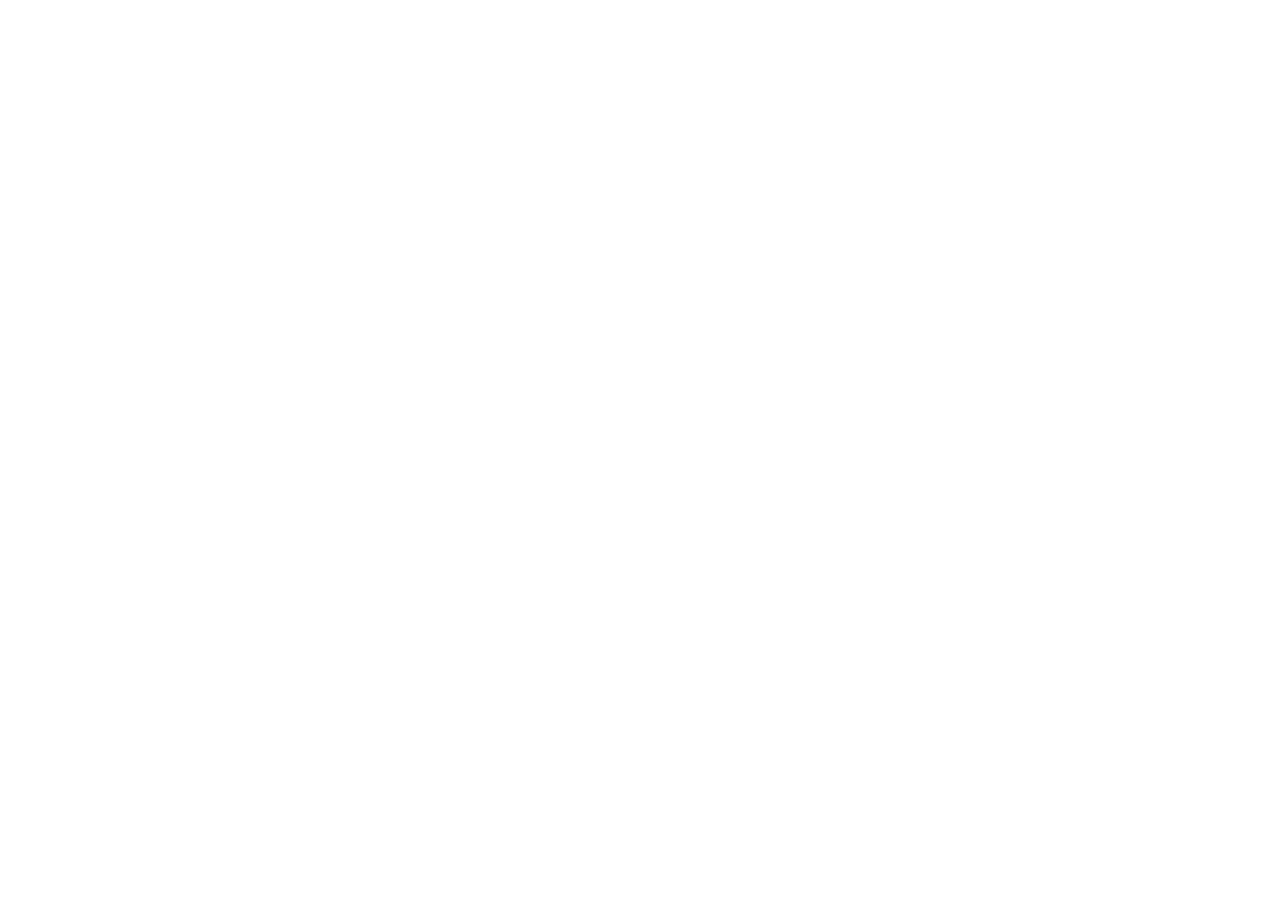
==== demo.html @ d20f3099 "adding demo.css" ====
<!DOCTYPE html>
<html>
<head>
<title>This is the blog excercise></title></head>
<link rel="stylesheet" type="text/css" href="demo.css">
</head>
<body>

<div id='menu>
<ul>
<li>Menu</li>
<li>First Post</li>
<li>Second Post</li>
<li>Third Post</li>
</ul>
</div>
<div id="body" style="border-left: 2px #24247a dotted; >
Lab2 HTML Practice DEMO<br>
client /server architecture...<br>

Pattern where there are client/servers, client send requests, servers send response.

</div>
</body>
---- demo.css ----
hi{
background-colour: yellow;

}
h2 #menu header{
	margin-bottom:0ptx;
}
#menu{
float:left;
clear: both;
}
#body{
float: right;
border-left: 1px blue dotted;
}
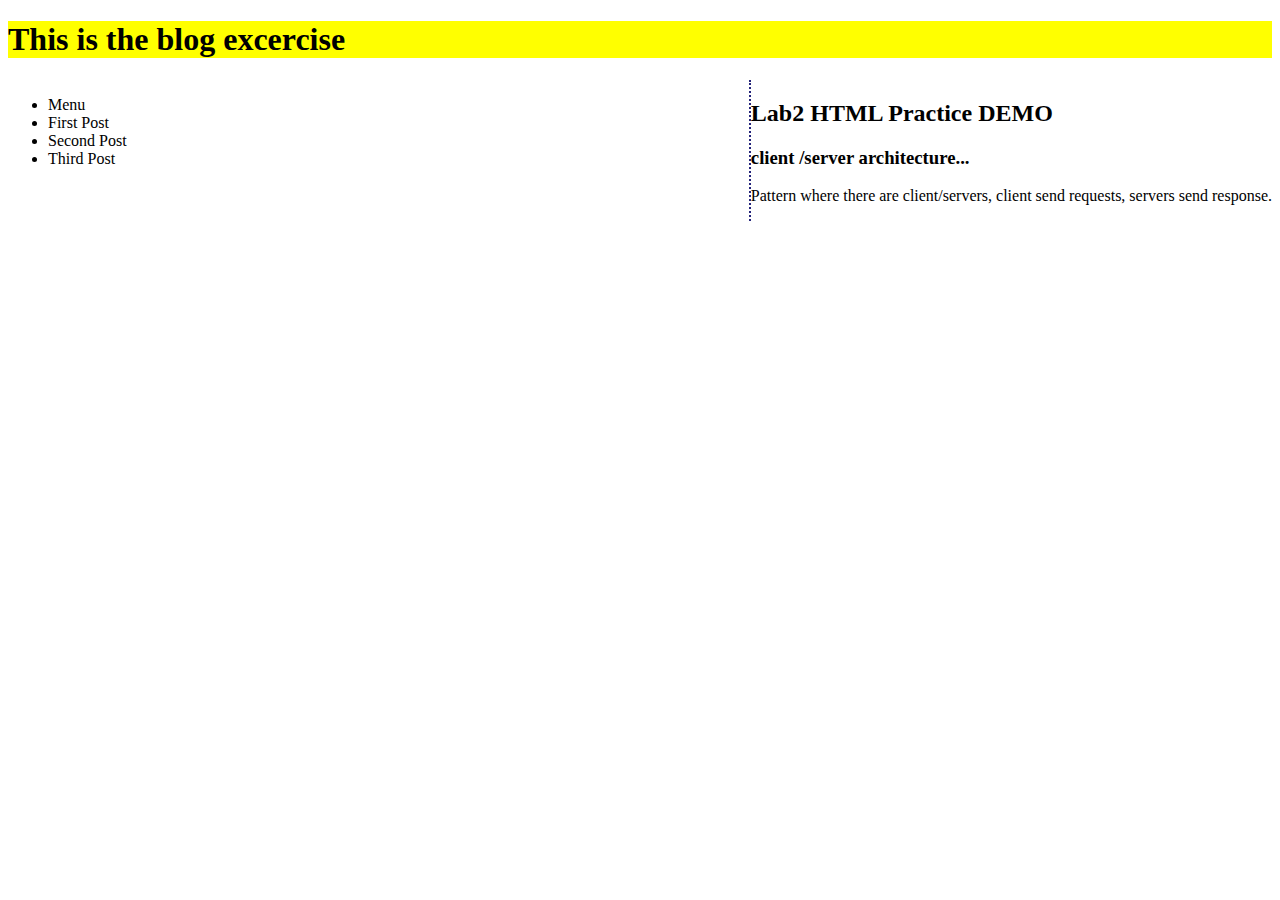
==== commit dc7ebb19: "adding demo.css and demo.html" ====
--- a/demo.html
+++ b/demo.html
@@ -1,12 +1,12 @@
 <!DOCTYPE html>
-<html>
+<html lang="en">
 <head>
-<title>This is the blog excercise></title></head>
+<title>Demo Lab</title>
 <link rel="stylesheet" type="text/css" href="demo.css">
 </head>
 <body>
-
-<div id='menu>
+  <h1>This is the blog excercise</h1>
+  <div id="menu">
 <ul>
 <li>Menu</li>
 <li>First Post</li>
@@ -14,11 +14,11 @@
 <li>Third Post</li>
 </ul>
 </div>
-<div id="body" style="border-left: 2px #24247a dotted; >
-Lab2 HTML Practice DEMO<br>
-client /server architecture...<br>
-
-Pattern where there are client/servers, client send requests, servers send response.
+<div id="body" style="border-left: 2px #24247a dotted;">
+<h2>Lab2 HTML Practice DEMO</h2>
+<h3>client /server architecture...</h3>
+<p>Pattern where there are client/servers, client send requests, servers send response.</p>
 
 </div>
 </body>
+</html>
--- a/demo.css
+++ b/demo.css
@@ -1,9 +1,9 @@
-hi{
-background-colour: yellow;
+h1{
+background-color: yellow;
 
 }
 h2 #menu header{
-	margin-bottom:0ptx;
+	margin-bottom: 0ptx;
 }
 #menu{
 float:left;
@@ -12,4 +12,4 @@
 #body{
 float: right;
 border-left: 1px blue dotted;
-}+}
